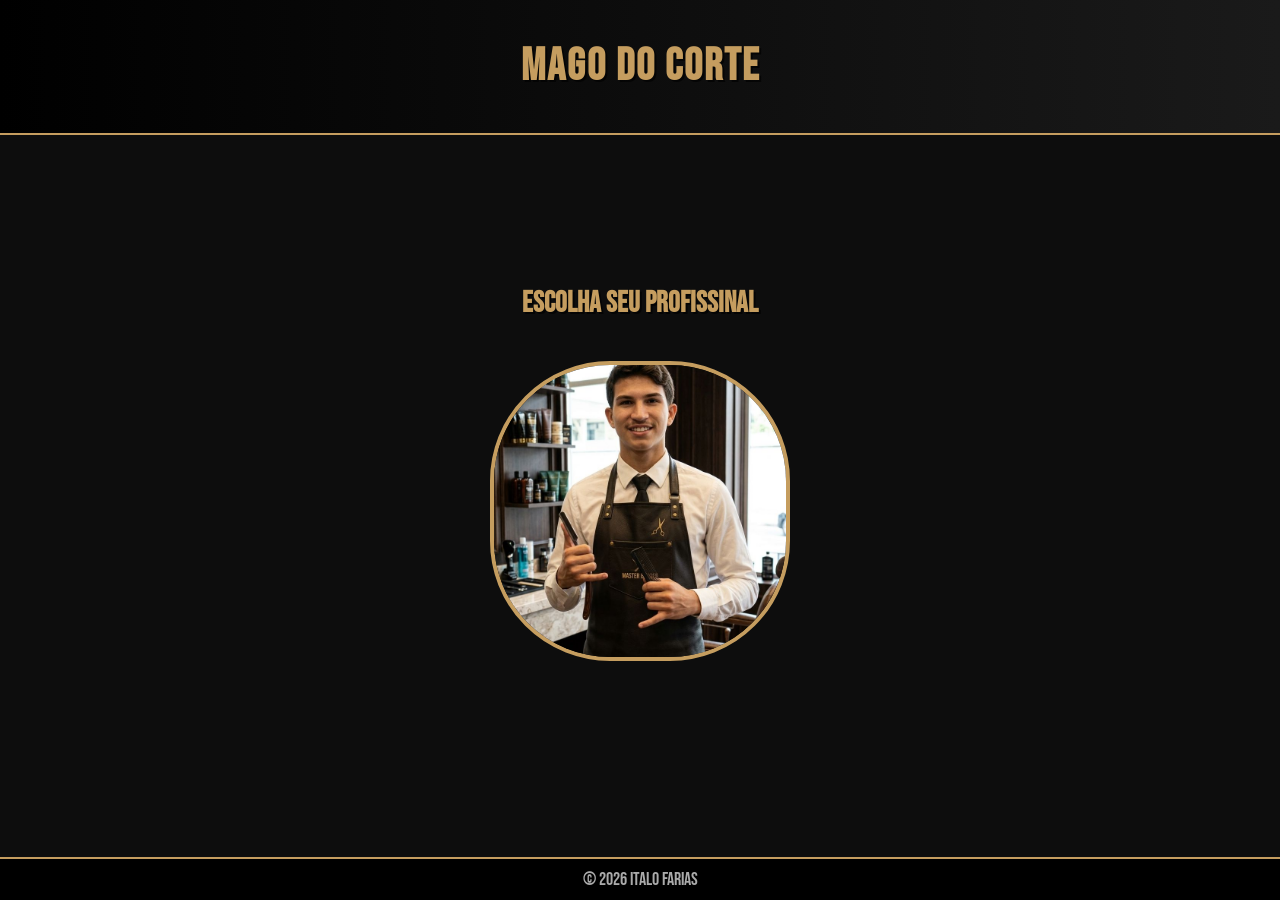
==== index.html @ 828b1109 "Initial commit" ====
<!DOCTYPE html>
<html lang="pt-br">
<head>
    <meta charset="UTF-8">
    <meta name="viewport" content="width=device-width, initial-scale=1.0">
    <link rel="stylesheet" href="style.css">
    <link href="https://fonts.googleapis.com/css2?family=Bebas+Neue&display=swap" rel="stylesheet">
    <title>Barbaria do Mago</title>
</head>
<body>
    <header>
        <h1>
            Mago do Corte
        </h1>
    </header>
    <main>
        <h2>Escolha seu profissinal</h2>
       <a href="corte.html"><img src="img/Foto.jpeg" alt="foto"></a> 
    </main>
    <footer>
        <p>&copy; 2026 Italo Farias</p>
    </footer>
</body>
</html>
---- style.css ----
@charset "UTF-8";

/* Reset básico */
* {
    margin: 0;
    padding: 0;
    box-sizing: border-box;
    font-family: 'Bebas Neue', sans-serif;
}
html{
height: 100vh;
}


/* Fonte e fundo */
body {
    font-family: Arial, Helvetica, sans-serif;
    background-color: #0d0d0d;
    color: #fff;
    height: 100%;
    display: flex;
    flex-direction: column;
}

/* HEADER */
header {
    background: linear-gradient(90deg, #000, #1a1a1a);
    padding: 20px;
    height: 15svh;
      display: flex;
    flex-direction: column;
    justify-content: center;
    align-items: center;
    text-align: center;
    border-bottom: 2px solid #c59d5f;
}

header h1 {
    font-size: 2.8rem;
    color: #c59d5f;
    letter-spacing: 2px;
    text-shadow: 2px 2px 0px rgba(0, 0, 0, 0.616);
}

/* MAIN */
main {
    padding: 40px;
    text-align: center;
    flex: 1;
    height: 100vh;
    display: flex;
    flex-direction: column;
    justify-content: center;
    align-items: center;
}

main h2 {
    margin-bottom: 40px;
    font-size: 1.8rem;
    color: #c59d5f;
    text-shadow: 2px 2px 0px rgba(0, 0, 0, 0.644);
}

/* IMAGEM */
main img {
    width: 300px;
    height: 300px;
    object-fit: cover;
    border-radius: 40%;
    border: 4px solid #c59d5f;
    transition: 0.3s;
}

/* Efeito ao passar o mouse */
main img:hover {
    transform: scale(1.05);
    box-shadow: 0 0 20px #c59d5f;
}

/* FOOTER */
footer {
    background-color: #000;
    text-align: center;
    padding: 10px;
    border-top: 2px solid #c59d5f;
    margin-top: 40px;
}

footer p {
    font-size: 1.1rem;
    color: #aaa;
}
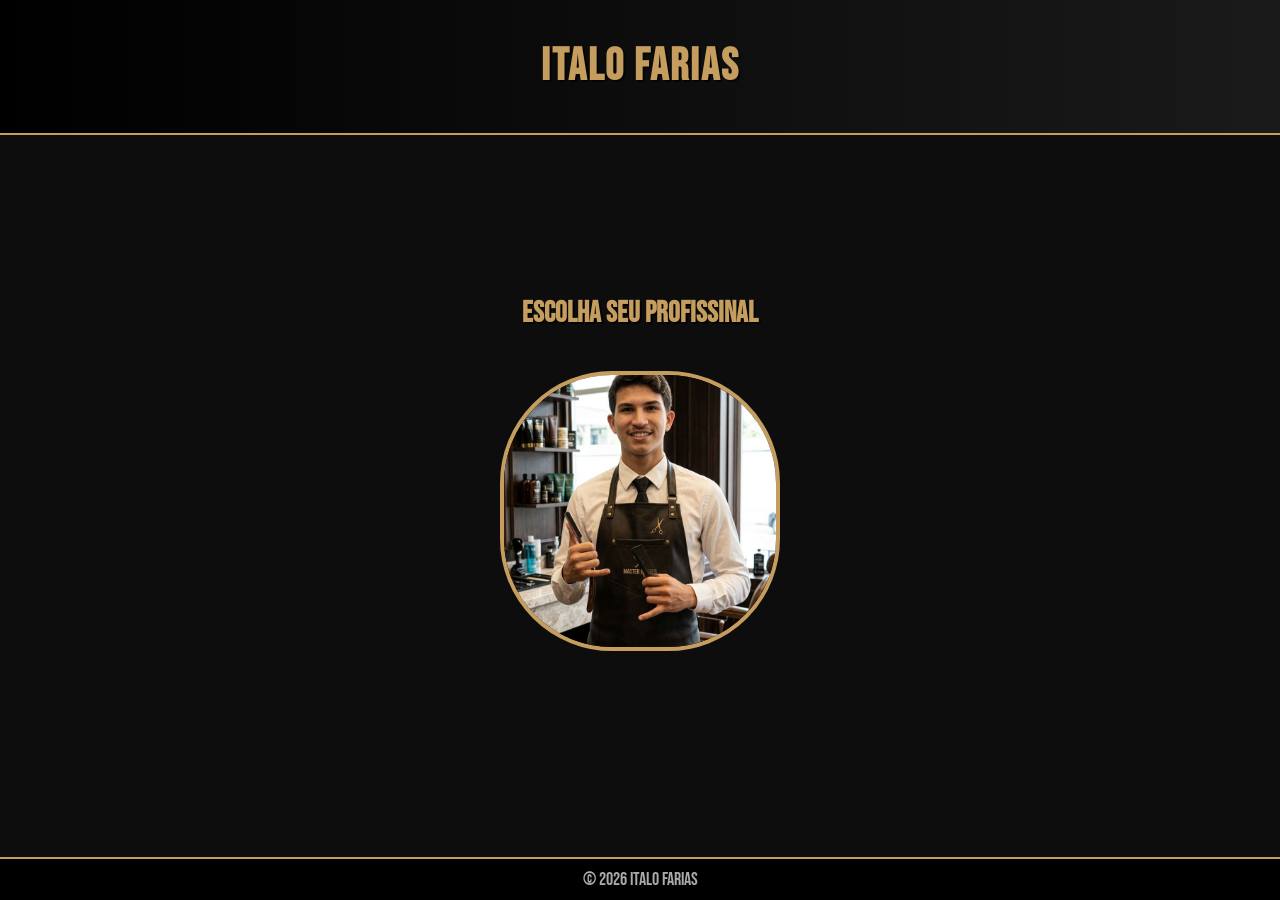
==== commit 40553aa6: "ijh" ====
--- a/index.html
+++ b/index.html
@@ -5,12 +5,12 @@
     <meta name="viewport" content="width=device-width, initial-scale=1.0">
     <link rel="stylesheet" href="style.css">
     <link href="https://fonts.googleapis.com/css2?family=Bebas+Neue&display=swap" rel="stylesheet">
-    <title>Barbaria do Mago</title>
+    <title>Barbaria do Italo</title>
 </head>
 <body>
     <header>
         <h1>
-            Mago do Corte
+            Italo Farias
         </h1>
     </header>
     <main>
--- a/style.css
+++ b/style.css
@@ -17,7 +17,7 @@
     font-family: Arial, Helvetica, sans-serif;
     background-color: #0d0d0d;
     color: #fff;
-    height: 100%;
+    height: 100vh;
     display: flex;
     flex-direction: column;
 }
@@ -63,8 +63,8 @@
 
 /* IMAGEM */
 main img {
-    width: 300px;
-    height: 300px;
+    width: 280px;
+    height: 280px;
     object-fit: cover;
     border-radius: 40%;
     border: 4px solid #c59d5f;
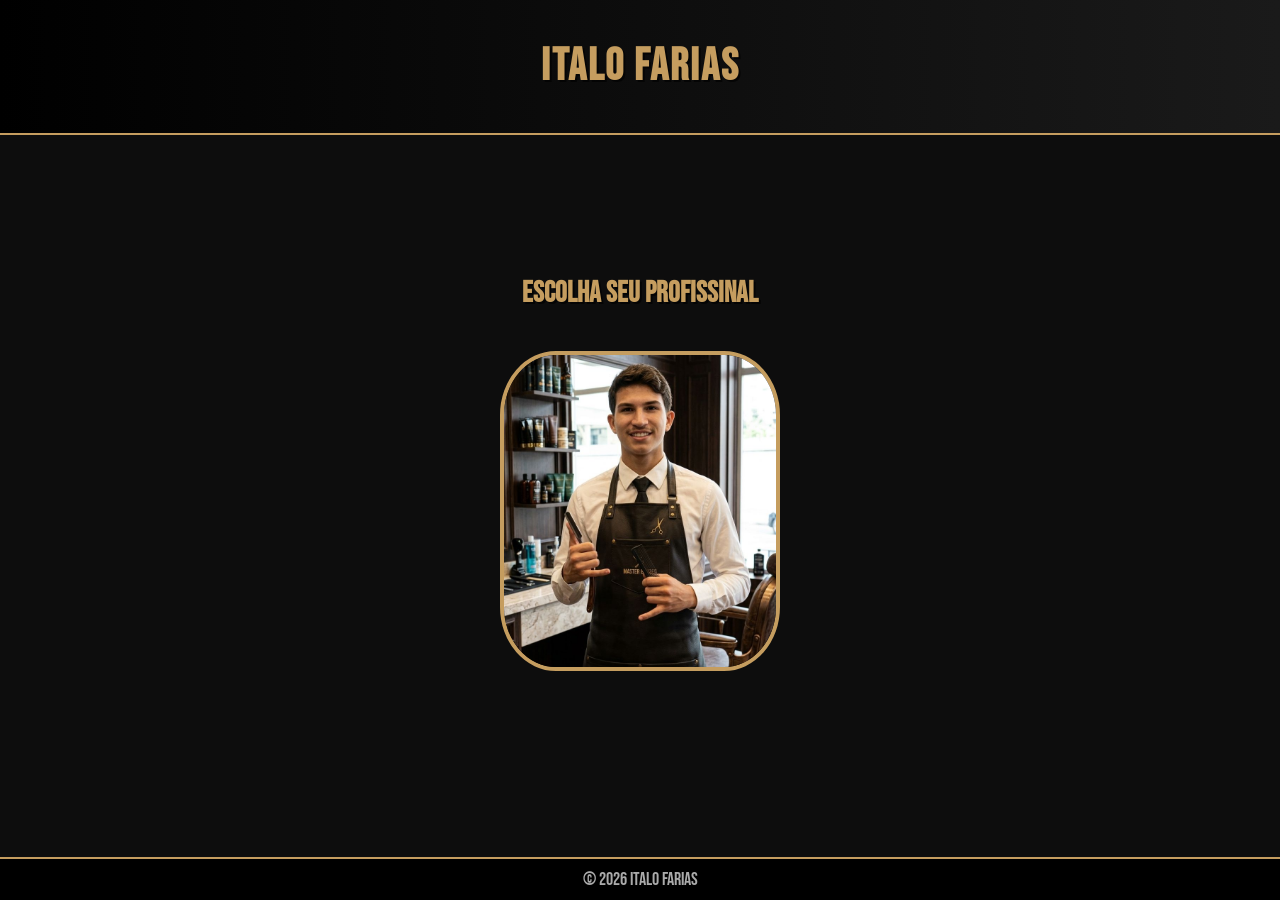
==== commit bc17d590: "sddgjwdo" ====
--- a/index.html
+++ b/index.html
@@ -5,6 +5,7 @@
     <meta name="viewport" content="width=device-width, initial-scale=1.0">
     <link rel="stylesheet" href="style.css">
     <link href="https://fonts.googleapis.com/css2?family=Bebas+Neue&display=swap" rel="stylesheet">
+    <link rel="stylesheet" href="mobile.css" media="screen and (max-width: 640px)">
     <title>Barbaria do Italo</title>
 </head>
 <body>
@@ -15,10 +16,10 @@
     </header>
     <main>
         <h2>Escolha seu profissinal</h2>
-       <a href="corte.html"><img src="img/Foto.jpeg" alt="foto"></a> 
+       <a href="corte.html"><img src="img/Foto.jpeg" alt="foto" id="fotoprincipal"></a> 
     </main>
     <footer>
-        <p>&copy; 2026 Italo Farias</p>
+        <p>&copy; 2026 <a href="https://www.instagram.com/italo_farias08/?__pwa=1">Italo Farias</a></p>
     </footer>
 </body>
 </html>
--- a/style.css
+++ b/style.css
@@ -1,6 +1,4 @@
 @charset "UTF-8";
-
-/* Reset básico */
 * {
     margin: 0;
     padding: 0;
@@ -10,9 +8,6 @@
 html{
 height: 100vh;
 }
-
-
-/* Fonte e fundo */
 body {
     font-family: Arial, Helvetica, sans-serif;
     background-color: #0d0d0d;
@@ -21,8 +16,6 @@
     display: flex;
     flex-direction: column;
 }
-
-/* HEADER */
 header {
     background: linear-gradient(90deg, #000, #1a1a1a);
     padding: 20px;
@@ -34,15 +27,12 @@
     text-align: center;
     border-bottom: 2px solid #c59d5f;
 }
-
 header h1 {
     font-size: 2.8rem;
     color: #c59d5f;
     letter-spacing: 2px;
     text-shadow: 2px 2px 0px rgba(0, 0, 0, 0.616);
 }
-
-/* MAIN */
 main {
     padding: 40px;
     text-align: center;
@@ -53,31 +43,24 @@
     justify-content: center;
     align-items: center;
 }
-
 main h2 {
     margin-bottom: 40px;
     font-size: 1.8rem;
     color: #c59d5f;
     text-shadow: 2px 2px 0px rgba(0, 0, 0, 0.644);
 }
-
-/* IMAGEM */
 main img {
     width: 280px;
-    height: 280px;
+    height: 320px;
     object-fit: cover;
-    border-radius: 40%;
+    border-radius: 20%;
     border: 4px solid #c59d5f;
     transition: 0.3s;
 }
-
-/* Efeito ao passar o mouse */
 main img:hover {
     transform: scale(1.05);
     box-shadow: 0 0 20px #c59d5f;
 }
-
-/* FOOTER */
 footer {
     background-color: #000;
     text-align: center;
@@ -85,6 +68,10 @@
     border-top: 2px solid #c59d5f;
     margin-top: 40px;
 }
+a{
+    text-decoration: none;
+     color: #aaa;
+}
 
 footer p {
     font-size: 1.1rem;
--- a/mobile.css
+++ b/mobile.css
@@ -0,0 +1,8 @@
+@charset "UTF-8";
+
+#fotoprincipal{
+   box-shadow: 0 0 20px #c59d5f;
+}
+img{
+   box-shadow: 0 0 15px #c59d5f;  
+}
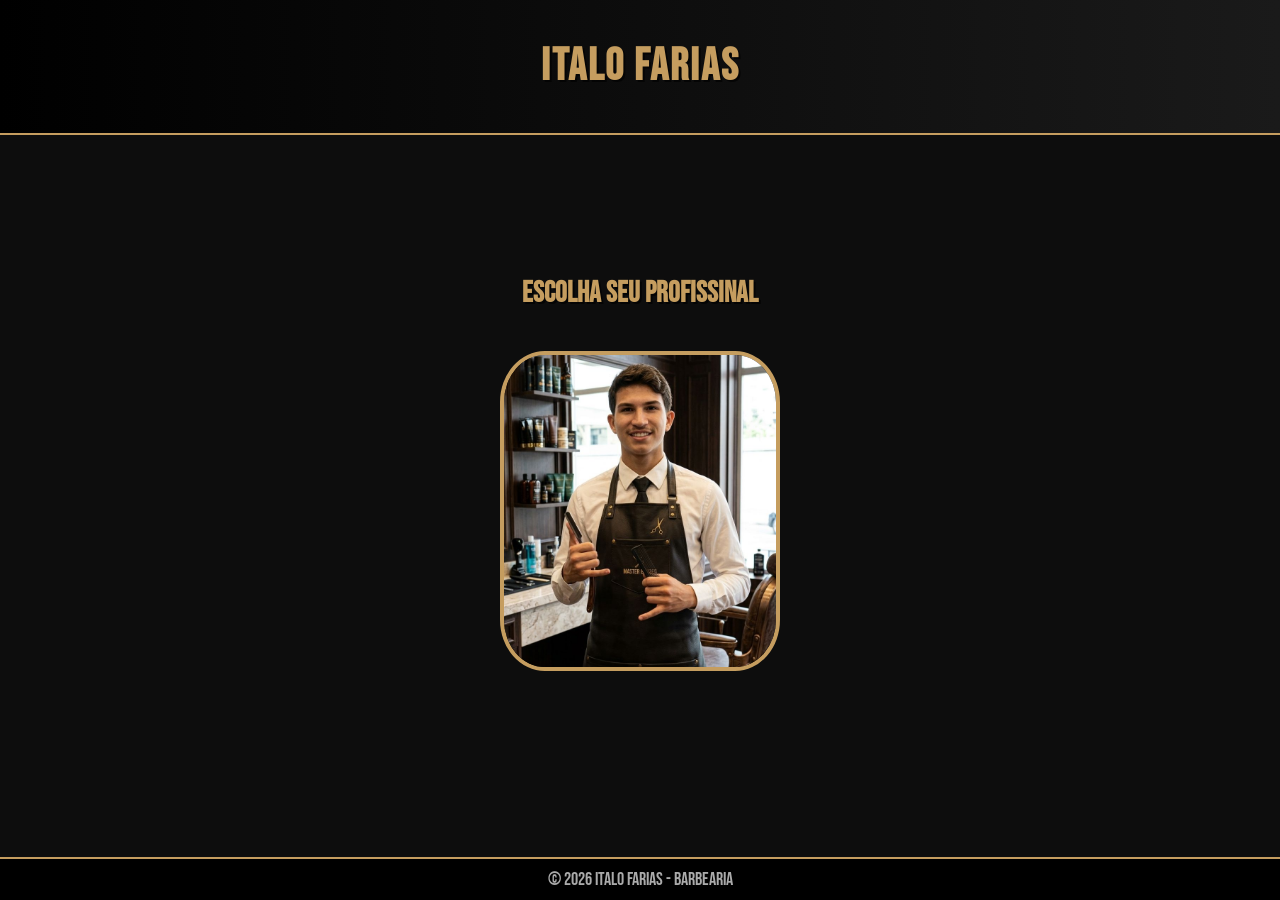
==== commit 07381f55: "ata" ====
--- a/index.html
+++ b/index.html
@@ -16,10 +16,10 @@
     </header>
     <main>
         <h2>Escolha seu profissinal</h2>
-       <a href="corte.html"><img src="img/Foto.jpeg" alt="foto" id="fotoprincipal"></a> 
+       <a href="corte.html" target="_self" rel="next"><img src="img/Foto.jpeg" alt="foto" id="fotoprincipal"></a> 
     </main>
     <footer>
-        <p>&copy; 2026 <a href="https://www.instagram.com/italo_farias08/?__pwa=1">Italo Farias</a></p>
+        <p>&copy; 2026 <a href="https://www.instagram.com/italo_farias08/?__pwa=1">Italo Farias</a> <a href="login.html">- Barbearia</a></p>
     </footer>
 </body>
 </html>
--- a/style.css
+++ b/style.css
@@ -15,6 +15,35 @@
     height: 100vh;
     display: flex;
     flex-direction: column;
+}
+/* CENTRALIZADO (estado inicial) */
+.container.centralizado {
+  height: 80vh;
+  display: flex;
+  flex-direction: column;
+  justify-content: center;
+  transition: all 0.5s ease;
+}
+
+/* QUANDO SELECIONAR */
+.container.topo {
+  height: auto;
+  justify-content: flex-start;
+}
+
+/* ESCONDE HORÁRIOS NO INÍCIO */
+.horarios {
+  opacity: 0;
+  transform: translateY(20px);
+  pointer-events: none;
+  transition: all 0.4s ease;
+}
+
+/* MOSTRA HORÁRIOS */
+.horarios.ativo {
+  opacity: 1;
+  transform: translateY(0);
+  pointer-events: all;
 }
 header {
     background: linear-gradient(90deg, #000, #1a1a1a);
@@ -53,7 +82,7 @@
     width: 280px;
     height: 320px;
     object-fit: cover;
-    border-radius: 20%;
+    border-radius: 16%;
     border: 4px solid #c59d5f;
     transition: 0.3s;
 }
--- a/mobile.css
+++ b/mobile.css
@@ -1,8 +1,8 @@
 @charset "UTF-8";
 
 #fotoprincipal{
-   box-shadow: 0 0 20px #c59d5f;
+   box-shadow: 0 0 10px #c59d5f;
 }
 img{
-   box-shadow: 0 0 15px #c59d5f;  
+   box-shadow: 0 0 10px #c59d5f;  
 }
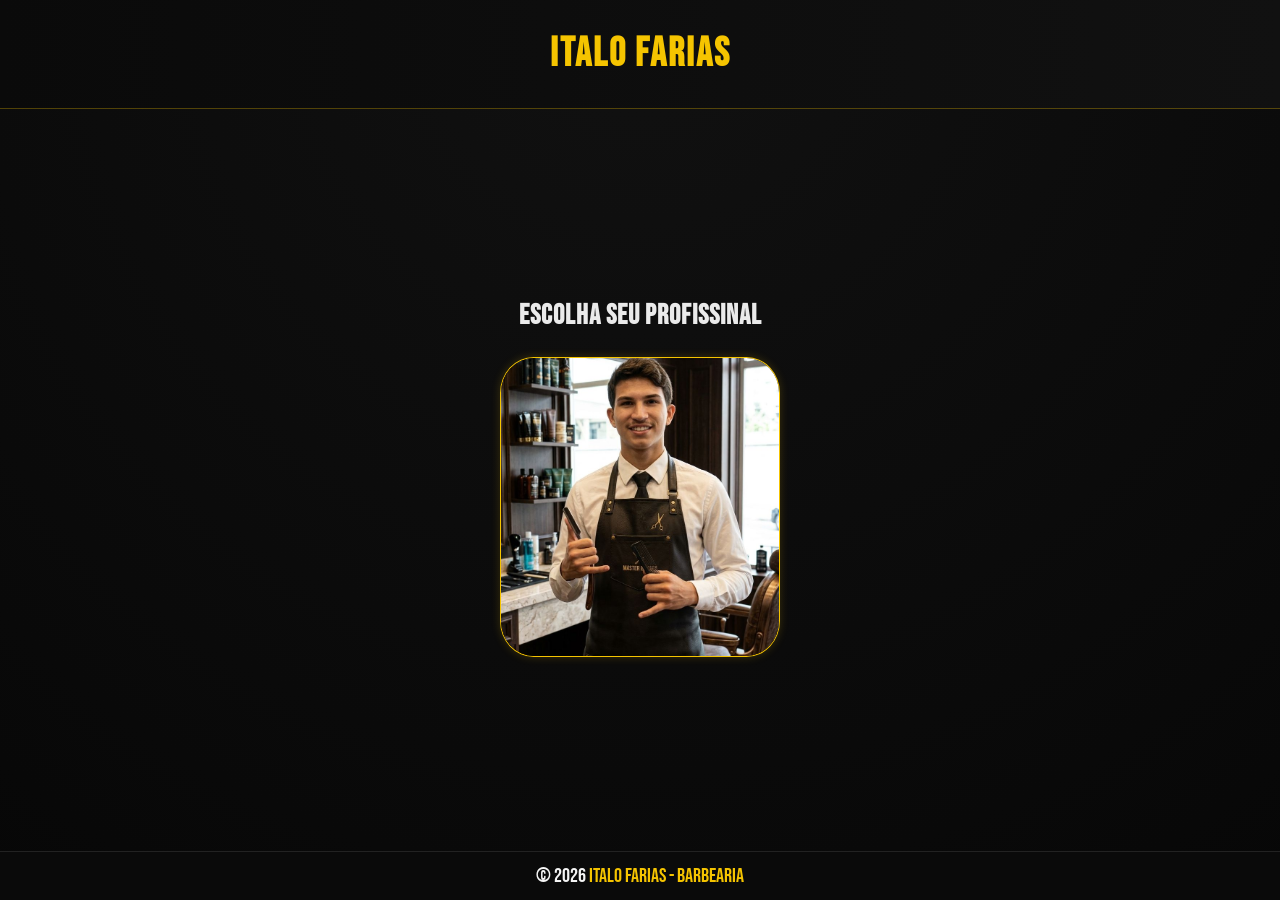
==== commit 42fda1f4: "dg" ====
--- a/index.html
+++ b/index.html
@@ -5,7 +5,6 @@
     <meta name="viewport" content="width=device-width, initial-scale=1.0">
     <link rel="stylesheet" href="style.css">
     <link href="https://fonts.googleapis.com/css2?family=Bebas+Neue&display=swap" rel="stylesheet">
-    <link rel="stylesheet" href="mobile.css" media="screen and (max-width: 640px)">
     <title>Barbaria do Italo</title>
 </head>
 <body>
@@ -19,7 +18,7 @@
        <a href="corte.html" target="_self" rel="next"><img src="img/Foto.jpeg" alt="foto" id="fotoprincipal"></a> 
     </main>
     <footer>
-        <p>&copy; 2026 <a href="https://www.instagram.com/italo_farias08/?__pwa=1">Italo Farias</a> <a href="login.html">- Barbearia</a></p>
+        <p>&copy; 2026 <a href="https://www.instagram.com/italo_farias08/?__pwa=1">Italo Farias   -</a> <a href="login.html">Barbearia</a></p>
     </footer>
 </body>
 </html>
--- a/style.css
+++ b/style.css
@@ -1,108 +1,98 @@
-@charset "UTF-8";
 * {
-    margin: 0;
-    padding: 0;
-    box-sizing: border-box;
-    font-family: 'Bebas Neue', sans-serif;
+  margin: 0;
+  padding: 0;
+  box-sizing: border-box;
+  font-family: 'Bebas Neue', sans-serif;
 }
 html{
-height: 100vh;
+    height: 100vh;
 }
 body {
-    font-family: Arial, Helvetica, sans-serif;
-    background-color: #0d0d0d;
-    color: #fff;
-    height: 100vh;
-    display: flex;
-    flex-direction: column;
-}
-/* CENTRALIZADO (estado inicial) */
-.container.centralizado {
-  height: 80vh;
+  background: radial-gradient(circle at top, #111, #070707);
+  color: #f5f5f5;
+  min-height: 100vh;
   display: flex;
   flex-direction: column;
   justify-content: center;
-  transition: all 0.5s ease;
+  align-items: center;
 }
 
-/* QUANDO SELECIONAR */
-.container.topo {
-  height: auto;
-  justify-content: flex-start;
+/* HEADER */
+header {
+  text-align: center;
+  padding: 30px 10px;
+  background: linear-gradient(90deg, #0a0a0a, #111);
+  border-bottom: 1px solid rgba(245, 196, 0, 0.3);
+  width: 100vw;
 }
 
-/* ESCONDE HORÁRIOS NO INÍCIO */
-.horarios {
-  opacity: 0;
-  transform: translateY(20px);
-  pointer-events: none;
-  transition: all 0.4s ease;
+header h1 {
+  font-size: 2.5em;
+  color: #f5c400;
+  text-transform: uppercase;
+  letter-spacing: 2px;
 }
 
-/* MOSTRA HORÁRIOS */
-.horarios.ativo {
-  opacity: 1;
-  transform: translateY(0);
-  pointer-events: all;
-}
-header {
-    background: linear-gradient(90deg, #000, #1a1a1a);
-    padding: 20px;
-    height: 15svh;
-      display: flex;
-    flex-direction: column;
-    justify-content: center;
-    align-items: center;
-    text-align: center;
-    border-bottom: 2px solid #c59d5f;
-}
-header h1 {
-    font-size: 2.8rem;
-    color: #c59d5f;
-    letter-spacing: 2px;
-    text-shadow: 2px 2px 0px rgba(0, 0, 0, 0.616);
-}
+/* MAIN */
 main {
-    padding: 40px;
-    text-align: center;
-    flex: 1;
-    height: 100vh;
-    display: flex;
-    flex-direction: column;
-    justify-content: center;
-    align-items: center;
-}
-main h2 {
-    margin-bottom: 40px;
-    font-size: 1.8rem;
-    color: #c59d5f;
-    text-shadow: 2px 2px 0px rgba(0, 0, 0, 0.644);
-}
-main img {
-    width: 280px;
-    height: 320px;
-    object-fit: cover;
-    border-radius: 16%;
-    border: 4px solid #c59d5f;
-    transition: 0.3s;
-}
-main img:hover {
-    transform: scale(1.05);
-    box-shadow: 0 0 20px #c59d5f;
-}
-footer {
-    background-color: #000;
-    text-align: center;
-    padding: 10px;
-    border-top: 2px solid #c59d5f;
-    margin-top: 40px;
-}
-a{
-    text-decoration: none;
-     color: #aaa;
+  flex: 1;
+  display: flex;
+  flex-direction: column;
+  align-items: center;
+  justify-content: center;
+  gap: 25px;
+  text-align: center;
+  padding: 20px;
+  width: 300px;
+  height: 100vh;
 }
 
-footer p {
-    font-size: 1.1rem;
-    color: #aaa;
+main h2 {
+  font-size: 28px;
+  color: #eaeaea;
+  letter-spacing: 1px;
+}
+
+/* IMAGEM PRINCIPAL */
+#fotoprincipal {
+  width: 280px;
+  height: 300px;
+  object-fit: cover;
+  border: 1px solid #f5c400;
+  border-radius: 12%;
+   box-shadow: 0 0px 10px rgba(245,196,0,0.2);
+  transition: 0.3s ease;
+}
+
+/* HOVER DA FOTO */
+#fotoprincipal:hover {
+  transform: scale(1.05);
+  box-shadow: 0 0px 20px rgba(245,196,0,0.2);
+}
+
+/* LINK (remove estilo) */
+a {
+  text-decoration: none;
+  color: inherit;
+}
+
+/* FOOTER */
+footer {
+  text-align: center;
+  padding: 12px;
+  border-top: 1px solid #222;
+  background: #0a0a0a;
+  font-size: 20px;
+  width: 100vw;
+  
+}
+
+footer a {
+  color: #f5c400;
+  margin: 0;
+  transition: 0.2s;
+}
+
+footer a:hover {
+  opacity: 0.8;
 }
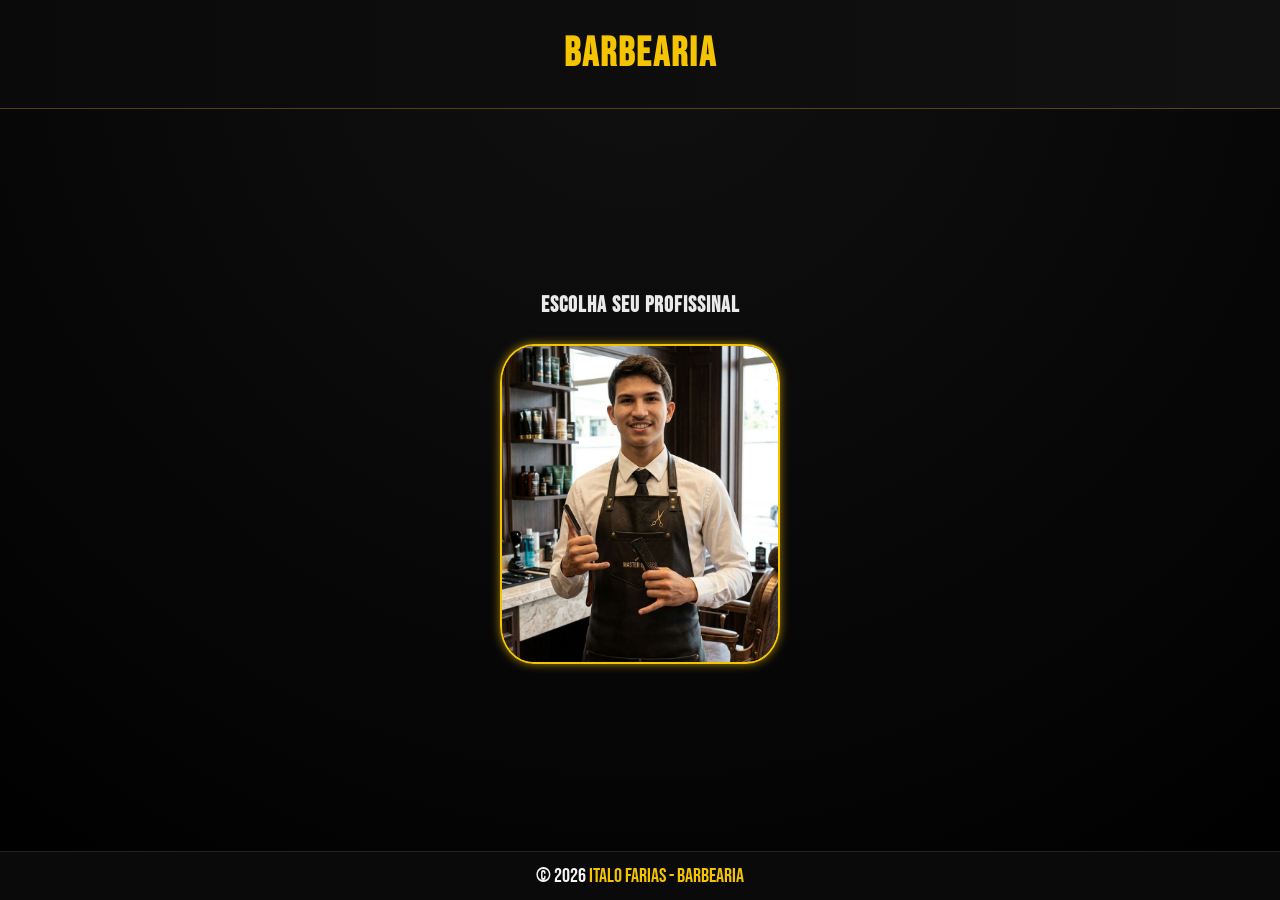
==== commit 50104086: "vg" ====
--- a/index.html
+++ b/index.html
@@ -10,7 +10,7 @@
 <body>
     <header>
         <h1>
-            Italo Farias
+            Barbearia
         </h1>
     </header>
     <main>
--- a/style.css
+++ b/style.css
@@ -6,9 +6,10 @@
 }
 html{
     height: 100vh;
+    background-color: #000000;
 }
 body {
-  background: radial-gradient(circle at top, #111, #070707);
+  background: radial-gradient(circle at top, #111, #000000);
   color: #f5f5f5;
   min-height: 100vh;
   display: flex;
@@ -16,8 +17,6 @@
   justify-content: center;
   align-items: center;
 }
-
-/* HEADER */
 header {
   text-align: center;
   padding: 30px 10px;
@@ -25,7 +24,6 @@
   border-bottom: 1px solid rgba(245, 196, 0, 0.3);
   width: 100vw;
 }
-
 header h1 {
   font-size: 2.5em;
   color: #f5c400;
@@ -48,7 +46,7 @@
 }
 
 main h2 {
-  font-size: 28px;
+  font-size: 1.4em;
   color: #eaeaea;
   letter-spacing: 1px;
 }
@@ -56,11 +54,11 @@
 /* IMAGEM PRINCIPAL */
 #fotoprincipal {
   width: 280px;
-  height: 300px;
+  height: 320px;
   object-fit: cover;
-  border: 1px solid #f5c400;
+  border: 2px solid #f5c400;
   border-radius: 12%;
-   box-shadow: 0 0px 10px rgba(245,196,0,0.2);
+   box-shadow: 0 0px 10px rgba(245, 196, 0, 0.658);
   transition: 0.3s ease;
 }
 
